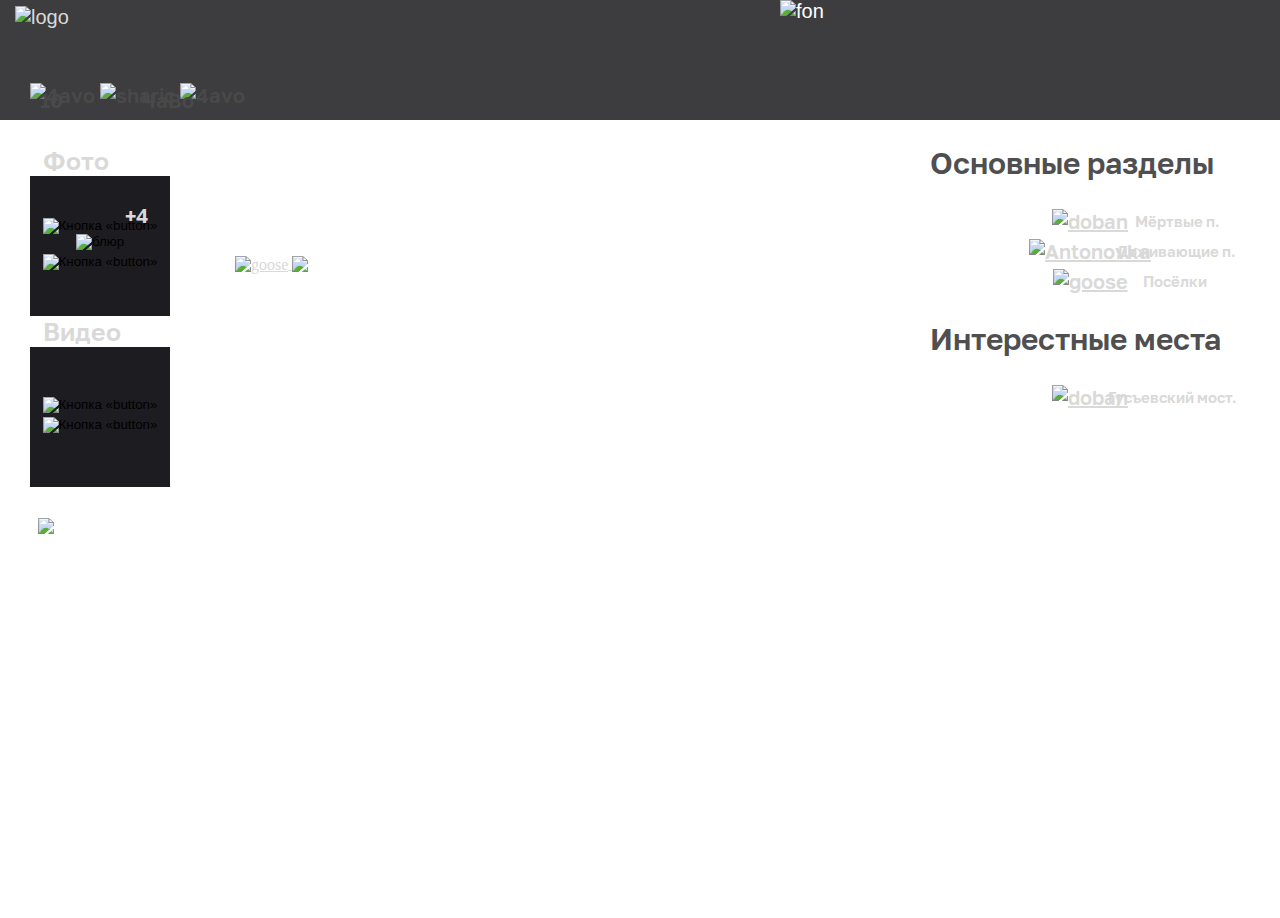
==== brigde.html @ bb1dabe0 "Update brigde.html" ====
<!DOCTYPE html>
<html>
<head>
<title>Ural | Fabr – Гусьевский мост</title>
 <meta name="google-site-verification" content="YGc2QwAuRkg0vBRF3TnVL3aPfsW6nTffqLocJYYByWQ" />
 <script data-ad-client="ca-pub-2658303976978345" async src="https://pagead2.googlesyndication.com/pagead/js/adsbygoogle.js"></script>
 <meta name="description" content="По дороге c Фабричного в Чекуново имеется поворот на право,
вы проедете примерно 1.5км и будите на "Гусевский мост" через реку Таборинскую. - UralFabr"> 
 <meta name="Keywords" content="goose,fabr,фабр,гусь,фабричное,Ural| Fabr, Ural,Fabr,  посёлок фабричное, фабрика, добанчино, антоновка, 
                                тура, Досуговый центр посёлок Фабричное,туринск, Туринский район,смычка ,Досуговый центр,
                                таборы,мост, ЦБЗ, Туринский техникум, фазана, Фабричное СОШ, МАОУ Фабричное СОШ,Водоисточник,Акварель, 
                                Таборинка, Жилина, Клещево, кляче, Чекуново, Школьная,Больничная, Табочинская, Победы, Сельсовет, Революции, 
                                Таборинская, рабочая, культурная , малково, болото малково, Монастырское,Свердловская, Свердловская область  "> 
  <script src="https://uralFabr.github.io/jquery-3.2.1.min.js"></script>
 <script src="https://uralFabr.github.io/jquery-1.9.1.min.js"></script>
 <script src="https://ajax.googleapis.com/ajax/libs/jquery/3.2.1/jquery.min.js"></script>
 <script src="https://ajax.googleapis.com/ajax/libs/jquery/2.2.0/jquery.min.js"></script>
 <script src="https://ajax.googleapis.com/ajax/libs/jquery/1.9.1/jquery.min.js"></script>
 <script src="https://uralfabr.github.io/jquery.magnific-popup.min.js"></script>
  <script src="https://uralfabr.github.io/galer.js/"></script>
  <link href="https://uralfabr.github.io/galer.js" rel="stylesheet">
  <link href="https://uralfabr.github.io/magnific-popup.css" rel="stylesheet">
 <!-- Yandex.Metrika counter -->
<script type="text/javascript" >
   (function(m,e,t,r,i,k,a){m[i]=m[i]||function(){(m[i].a=m[i].a||[]).push(arguments)};
   m[i].l=1*new Date();k=e.createElement(t),a=e.getElementsByTagName(t)[0],k.async=1,k.src=r,a.parentNode.insertBefore(k,a)})
   (window, document, "script", "https://mc.yandex.ru/metrika/tag.js", "ym");

   ym(70846939, "init", {
        clickmap:true,
        trackLinks:true,
        accurateTrackBounce:true,
        webvisor:true
   });
</script>
<noscript><div><img src="https://mc.yandex.ru/watch/70846939" style="position:absolute; left:-9999px;" alt="" /></div></noscript>
<!-- /Yandex.Metrika counter -->
<script src="UralFabr.github.io/jquery-3.2.1.min.js"></script>
<link rel="icon" href="https://uralfabr.github.io/favicon-32x32.png" type="image/png">
  <link rel="stylesheet" type="text/css" href="UralFabr.github.io/home.css"/> 
 <style type="text/css">
  body {
background: url(https://github.com/GooseFabr/GooseFabr.github.io/blob/main/img/fon.png?raw=true); 
 margin-top : 0px;
margin: 0;
 text-align: left;
 margin-top : 0px;
 color:#fff;
 font-size:20px;
}
@font-face {
  font-family: 'Golos Text_Bold.ttf';
  src: url('/font/Golos Text_Bold.ttf') format('truetype');
}
@font-face {
  font-family: 'Golos Text_DemiBold.ttf';
  src: url('/font/Golos Text_DemiBold.ttf') format('truetype');
}
   header {
 display: block; /* Для старых браузеров */
 height: 80px; /* Высота шапки */
 background: url(https://github.com/UralFabr/UralFabr.github.io/blob/main/img/up_panel.png?raw=true) no-repeat right bottom;
}
   header {
    display: block;
    background: #3d3d3f url(https://github.com/UralFabr/UralFabr.github.io/blob/main/img/up_panel.png?raw=true) repeat-x; 
                /* Градиент */
   }
   .header-bg {
    background: url() no-repeat center bottom; 
                /* Животные */
    height: 80px; /* Высота шапки */
    text-align: left  ; /* Выравнивание по центру */
   }
   .header-bg img {
     display: inline-block;
    position: relative; /* Относительное позиционирование */
    top: 0px; /* Сдвигаем картинку вниз */
   }
  header22 {
 display: block; /* Для старых браузеров */
 height: 40px; /* Высота шапки */
 background: url(https://github.com/UralFabr/UralFabr.github.io/blob/main/img/up1_panel.png?raw=true) no-repeat right bottom;
}
   header22 {
    display: block;
    background: #3d3d3f url(https://github.com/UralFabr/UralFabr.github.io/blob/main/img/up1_panel.png?raw=true) repeat-x; 
                /* Градиент */
   }
   .header-bg22 {
    background: url() no-repeat center bottom; 
                /* Животные */
    height: 40px; /* Высота шапки */
    text-align: left  ; /* Выравнивание по центру */
   }
   .header-bg img22 {
     display: inline-block;
    position: relative; /* Относительное позиционирование */
    top: 0px; /* Сдвигаем картинку вниз */
   }
 /* background-image: url(https://github.com/UralFabr/UralFabr.github.io/blob/main/img/up_panel.png?raw=true)*/
  .osn
   {
     font-family: 'Golos Text_Bold.ttf';
 position:  absolute; /* Абсолютное позиционирование */
top: 120px ; /* Расстояние от верхнего края */
 font-size:16px;
     width: 950px; /* Ширина */
     /* background: #000;  Цвет фона */
      padding-left:50px;
   padding-right: 150px; /* Поля */
     -moz-box-sizing: border-box; /* Для Firefox */
    -webkit-box-sizing: border-box; /* Для Safari и Chrome */
    box-sizing: border-box; /* Для IE и Opera */
     /*   border: 1px solid #fff; */
      display: inline-block; /*Строчно-блочный элемент */
   }
   .left1 
   {
     padding-top: 25px;
    font-size:25px;
     font-family: 'Golos Text_DemiBold.ttf';
     margin-left: 30px; /* Отступ справа */
      float: left;
top: 120px ; /* Расстояние от верхнего края */
padding-right: 20px;
  
     width: 150px; /* Ширина */
     /* background: #000;  Цвет фона */
   /*  padding: 10px; /* Поля */
     -moz-box-sizing: border-box; /* Для Firefox */
    -webkit-box-sizing: border-box; /* Для Safari и Chrome */
    box-sizing: border-box; /* Для IE и Opera */
    padding-right: 20px;
    /*    border: 1px solid #fff; */
        display: inline-block; /* Строчно-блочный элемент */
   }
   .polosa
   {
    
  background:  url(https://github.com/UralFabr/UralFabr.github.io/blob/main/img/polosauy.png?raw=true) no-repeat; 
     background-size: cover;
      float: left;
top: 120px ; /* Расстояние от верхнего края */
     width: 5px; /* Ширина */
    height:750px;
     /* background: #000;  Цвет фона */
   /*  padding: 10px; /* Поля */
     -moz-box-sizing: border-box; /* Для Firefox */
    -webkit-box-sizing: border-box; /* Для Safari и Chrome */
    box-sizing: border-box; /* Для IE и Opera */
    /*    border: 1px solid #fff; */
        display: inline-block; /* Строчно-блочный элемент */
   }
   .right1
   {
 font-family: 'Golos Text_DemiBold.ttf';
    margin-right: 30px; /* Отступ справа */
 float: right;
top: 120px ; /* Расстояние от верхнего края */

     width: 320px; /* Ширина */
     /* background: #000;  Цвет фона */
  /*  padding: 10px; /* Поля */
     -moz-box-sizing: border-box; /* Для Firefox */
    -webkit-box-sizing: border-box; /* Для Safari и Chrome */
    box-sizing: border-box; /* Для IE и Opera */
   /*     border: 1px solid #fff; */
      display: inline-block; /* Строчно-блочный элемент */
   }
 .container {
position: relative;
text-align: center;
color: white;
}
.bottom-right {
color : #d9d9d8;
font-size: 15px;
position: absolute;
bottom: 6px;
right: 14px;
}
.bottom-right1 {
color : #d9d9d8;
font-size: 15px;
position: absolute;
bottom: 6px;
right: 30px;
}
.bottom-right2 {
color : #d9d9d8;
font-size: 15px;
position: absolute;
bottom: 6px;
right: 43px;
}
   .bottom-rightm {
color : #d9d9d8;
font-size: 15px;
position: absolute;
bottom: 6px;
right: 13px;
}
   .top-left5 {
    font-family: 'Golos Text_DemiBold.ttf';
        font-size:20px;
    position: absolute;
    top: 203px;
    left: 125px;
       color:#d9d9d8;
}
   a {
    color: #d9d9d8; /* Цвет обычной ссылки */ 
   }
   a:visited {
    color: #d9d9d8; /* Цвет посещённой ссылки */
   } 
   a:hover {
    color: #fff; /* Цвет ссылки при наведении на нее курсора мыши */  
  }
   .container2 {
     margin-left: 30px; /* Отступ справа */
     font-family: 'Golos Text_DemiBold.ttf';
text-align: left;
color: #494949;
     display: inline-block; /* Строчно-блочный элемент */
       position:  absolute;
}
  .top-left {
        font-family: 'Golos Text_DemiBold.ttf';
   color: #494949;
    position: absolute;
    top: 88px;
    left: 142px;
}
   .top-left2 {
        font-family: 'Golos Text_DemiBold.ttf';
   color: #494949;
    position: absolute;
    top: 8px;
    left: 10px;
           display: inline-block; /* Строчно-блочный элемент */
           float: left;
}
 * {box-sizing: border-box;}
body {font-family: Verdana, sans-serif;}
.mySlides {display: none;}
img {vertical-align: middle;}

/* Slideshow container */
.slideshow-container {
  max-width: 150px;
     height:400px;  
  position: relative;
    margin-left: 8px;
}

.active {
  background-color: #717171;
}



@-webkit-keyframes fade {
  from {opacity: .4} 
  to {opacity: 1}
}

@keyframes fade {
  from {opacity: .4} 
  to {opacity: 1}
}
#open-popup 
{
 width: 140px;
height: 140px;
  background-color: #1d1c21;
   border: 2px solid #1d1c21; /* Параметры рамки */
  outline: none;
  } 
.white-popup {
  position: absolute;
  width: auto;
  max-width: 200px;
  margin: 20px auto;
   width: 100px;
  height: 100px;

}
.img1
{
  width: 100px;
  height: 100px;
}
  #open-popup2 
{
 width: 140px;
height: 140px;
  background-color: #1d1c21;
   border: 2px solid #1d1c21; /* Параметры рамки */
  outline: none;
  } 
.white-popup2 {
  position: absolute;
  width: auto;
  max-width: 200px;
  margin: 20px auto;
   width: 100px;
  height: 100px;

}
.img2
{
  width: 100px;
  height: 100px;
}
  .container3
     {
     font-family: 'Golos Text_DemiBold.ttf';
position: relative;
text-align: right;
color: #494949;
     }
  .col-lg-12
  {
  text-align: right;
margin-right:30px;
    top: 88px;
     display: inline-block;
  }
  .sear{
text-align:right;
float: right;
top: 80px ; /* Расстояние от верхнего края */
 margin-right: 30px; /* Отступ справа */
display: inline-block; /* Строчно-блочный элемент */

}
</style>
</head>
 <body  onload="startTime()">
   <script src="UralFabr.github.io/jquery-3.2.1.min.js"></script>
  <script src="UralFabr.github.io/jquery.magnific-popup.min.js "></script>
  <script src="UralFabr.github.io/galer.js"></script>
  <header>
   <div class="header-bg">
 <img src="https://github.com/UralFabr/UralFabr.github.io/blob/main/img/forest_fonural.png?raw=true" alt="fon"
    width="500" height="80" align="right"> 
    <a href="https://UralFabr.github.io/home.html">
      <img src="https://github.com/UralFabr/UralFabr.github.io/blob/main/img/logo2.png?raw=true" alt="logo"
    width="305" height="68"  vspace="6px"  hspace="15px"></a>
   </div>
  </header>
   <header22>
   <div class="header-bg22">
  
   <div class="container2">
            <font face="Golos Text_DemiBold.ttf"> 
      <img src="https://github.com/UralFabr/UralFabr.github.io/blob/main/img/panel_blyat_s_glazom.png?raw=true" alt="4avo" width="75" height="34" vspace="3px"  title="Примерно сейчас на сайте"> 
       <img src="https://github.com/UralFabr/UralFabr.github.io/blob/main/img/sharik_ebany.png?raw=true" alt="sharic" width="15" height="15" vspace="3px"> 
        <img src="https://github.com/UralFabr/UralFabr.github.io/blob/main/img/panel_blyat_bez_glaza.png?raw=true" alt="4avo" width="75" height="34" vspace="3px" > 
             
          <div class="top-left2"><div id="txt">
           </div></div>
             <script>
var o=w=d=0;
function startTime() {
if(!o || Math.random()>.5) o=10+Math.floor(Math.random()*10);
document.getElementById('txt').innerHTML=" "+o;
setTimeout('startTime()',7000);
}
</script>
             </font></div><font face="Golos Text_DemiBold.ttf">
     <a href="https://uralfabr.github.io/support.html">   <div class="top-left">ЧаВо</div></a>
    </div>
    
   
  </header22>
  <div class="left1"> 
     <font color="#d9d9d8" >&ensp;Фото</font>
  <button id="open-popup">
  <img src="https://raw.githubusercontent.com/UralFabr/UralFabr.github.io/main/19Lvi5XCI2w.jpg" alt="Кнопка «button»" width="70px" height="55px">
      <img src="https://github.com/UralFabr/UralFabr.github.io/blob/main/img/romka.png?raw=true" alt="блюр" width="50px" height="55px">
   <div class="top-left5">+4</div>
      <img src="https://github.com/GooseFabr/GooseFabr.github.io/blob/main/img/U62ybAJbehQ.jpg?raw=true" alt="Кнопка «button»" width="124px" height="55px" vspace="4px">
  </button>  
   <script>
         $('#open-popup').magnificPopup({
    items: [
      {
        src: 'https://raw.githubusercontent.com/UralFabr/UralFabr.github.io/main/19Lvi5XCI2w.jpg',
        title: ' '
      },
     {
        src: 'https://github.com/GooseFabr/GooseFabr.github.io/blob/main/img/U62ybAJbehQ.jpg?raw=true',
        title: ' '
      },
     {
        src: 'https://raw.githubusercontent.com/UralFabr/UralFabr.github.io/main/img/brigdeimg/fhoto1.jpg',
        title: ''
      },
     {
        src: 'https://raw.githubusercontent.com/UralFabr/UralFabr.github.io/main/img/brigdeimg/photo3.jpg',
        title: ' '
      },
     {
        src: 'https://raw.githubusercontent.com/UralFabr/UralFabr.github.io/main/img/brigdeimg/photo4.jpg',
        title: ''
      },
     
     
    ],
    gallery: {
      enabled: true
    },
    type: 'image' // this is a default type
});
</script>
     <font color="#d9d9d8" >&ensp;Видео</font>
   <button id="open-popup2">
  <img src="https://avatanplus.com/files/effects/original/583eb65914425158b4f84bfb.jpg" alt="Кнопка «button»" width="124px" height="60px">
      <img src="https://avatanplus.com/files/effects/original/583eb65914425158b4f84bfb.jpg" alt="Кнопка «button»" width="124px" height="60px" vspace="4px">
  </button> 
   <script>
         $('#open-popup2').magnificPopup({
    items: [
     {
        src: 'https://raw.githubusercontent.com/UralFabr/UralFabr.github.io/main/img/brigdeimg/novideo.png',
        title: 'Видео отсутствует'
      },
      {
        src: 'https://www.youtube.com/watch?v=dQw4w9WgXcQ',
        title: 'Видео отсутствует'
      },
 
    
    ],
    gallery: {
      enabled: true
    },
    type: 'image' // this is a default type
});
    </script>
   <br>
   <br>
   <script src="UralFabr.github.io/jquery-1.9.1.min.js"></script>
<script>
jQuery.ajax({
url: "UralFabr.github.io/rr1.html",
dataType: "html",
success: function(response) {
document.getElementById('slideshow-container').innerHTML = response;
}
});
</script>
   <div class="slideshow-container">

<div class="mySlides fade">
  <div class="numbertext"></div>

  <img src="https://github.com/UralFabr/UralFabr.github.io/blob/main/img/reklama_1.png?raw=true" style="width:100%" title="3 дня - 50р 6 - 80р 12 - 150р"> 

</div>

<div class="mySlides fade">
  <div class="numbertext"></div>

  <img src="https://github.com/UralFabr/UralFabr.github.io/blob/main/img/reklama_1.png?raw=true" style="width:100%" title="3 дня - 50р 6 - 80р 12 - 150р">

</div>

<div class="mySlides fade">
  <div class="numbertext"></div>

  <img src="https://github.com/UralFabr/UralFabr.github.io/blob/main/img/reklama_1.png?raw=true" style="width:100%" title="3 дня - 50р 6 - 80р 12 - 150р">
    
 <br>
 <div style="text-align:center">
  <span class="dot"></span> 
  <span class="dot"></span> 
  <span class="dot"></span> 
</div>
</div>

</div>
   <script>
var slideIndex = 0;
showSlides();

function showSlides() {
    var i;
    var slides = document.getElementsByClassName("mySlides");
    var dots = document.getElementsByClassName("dot");
    for (i = 0; i < slides.length; i++) {
       slides[i].style.display = "none";  
    }
    slideIndex++;
    if (slideIndex > slides.length) {slideIndex = 1}    
    for (i = 0; i < dots.length; i++) {
        dots[i].className = dots[i].className.replace(" active", "");
    }
    slides[slideIndex-1].style.display = "block";  
    dots[slideIndex-1].className += " active";
    setTimeout(showSlides, 10000 );
}
</script>
</div>
   </div>
  <div class="polosa">
   </div>
  <div class="osn">
   
  <p><h1>Гусевский мост</h1></p>
  <font face="Verdana"> 
    <p>По дороге c Фабричного в Чекуново имеется поворот на право,
вы проедете примерно 1.5км и будите на "Гусевский мост" через реку Таборинскую.
<div class="photo" data-title="Мост гусь">
<a href="https://www.google.ru/maps/@58.0915835,63.7167579,493m/data=!3m1!1e3">
<img src="https://github.com/GooseFabr/GooseFabr.github.io/blob/main/img/U62ybAJbehQ.jpg?raw=true" alt="goose"
width="250" height="80" > </a>
 <img src="https://raw.githubusercontent.com/UralFabr/UralFabr.github.io/main/19Lvi5XCI2w.jpg" alt="goose"
width="250" height="80" >
  </font>
      </div> 
     </div>
  <div class="right1">
      <p><font color="#4f4f51"><h2>Основные разделы</h2></font></p>
      <div>
        <div class="container">
            <font face="Golos Text_DemiBold.ttf"> 
      <a href="#">
      <img src="https://raw.githubusercontent.com/UralFabr/UralFabr.github.io/main/img/r_1.png" alt="doban"
          width="320" height="100"  vspace="3px"> </a>
       <div class="bottom-right1">Мёртвые п.</div>
             </font>
      </div>
     <div>
       <div class="container">
           <font face="Golos Text_DemiBold.ttf"> 
      <a href="#">
      <img src="https://raw.githubusercontent.com/UralFabr/UralFabr.github.io/main/img/r_2.png" alt="Antonovka"
          width="320" height="100"  vspace="3px"> </a>
         <div class="bottom-right">Доживающие п.</div>
            </font>
      </div>
     <div>
      <div class="container">
          <font face="Golos Text_DemiBold.ttf"> 
      <a href="https://uralFabr.github.io/poselki.html">
      <img src="https://raw.githubusercontent.com/UralFabr/UralFabr.github.io/main/img/r_3.png" alt="goose"
          width="320" height="100" vspace="3px" > </a>
        <div class="bottom-right2">Посёлки</div>
           </font>
      </div>
    <p><font color="#4f4f51"><h2>Интерестные места</h2></font></p>  
       <div class="container">
            <font face="Golos Text_DemiBold.ttf"> 
      <a href="https://uralfabr.github.io/brigde.html">
      <img src="https://raw.githubusercontent.com/UralFabr/UralFabr.github.io/main/r_4.png" alt="doban" width="320" height="100" vspace="3px"> </a>
       <div class="bottom-rightm">Гусъевский мост.</div>
             </font>
      </div> 
</body>
</html>
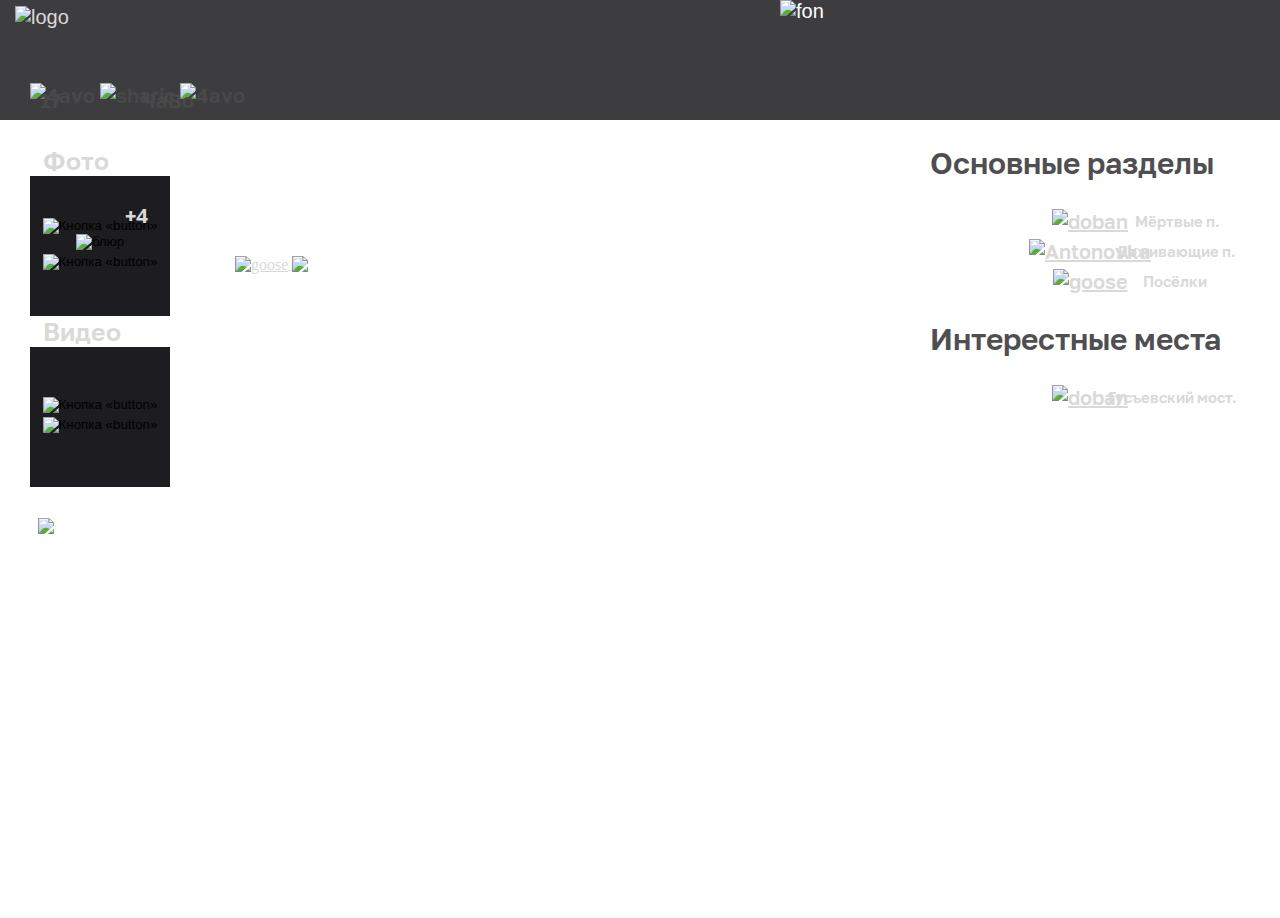
==== commit cb1c8217: "Update brigde.html" ====
--- a/brigde.html
+++ b/brigde.html
@@ -382,7 +382,7 @@
   <img src="https://raw.githubusercontent.com/UralFabr/UralFabr.github.io/main/19Lvi5XCI2w.jpg" alt="Кнопка «button»" width="70px" height="55px">
       <img src="https://github.com/UralFabr/UralFabr.github.io/blob/main/img/romka.png?raw=true" alt="блюр" width="50px" height="55px">
    <div class="top-left5">+4</div>
-      <img src="https://github.com/GooseFabr/GooseFabr.github.io/blob/main/img/U62ybAJbehQ.jpg?raw=true" alt="Кнопка «button»" width="124px" height="55px" vspace="4px">
+      <img src="https://raw.githubusercontent.com/UralFabr/UralFabr.github.io/main/img/brigdeimg/fhoto1.jpg" alt="Кнопка «button»" width="124px" height="55px" vspace="4px">
   </button>  
    <script>
          $('#open-popup').magnificPopup({
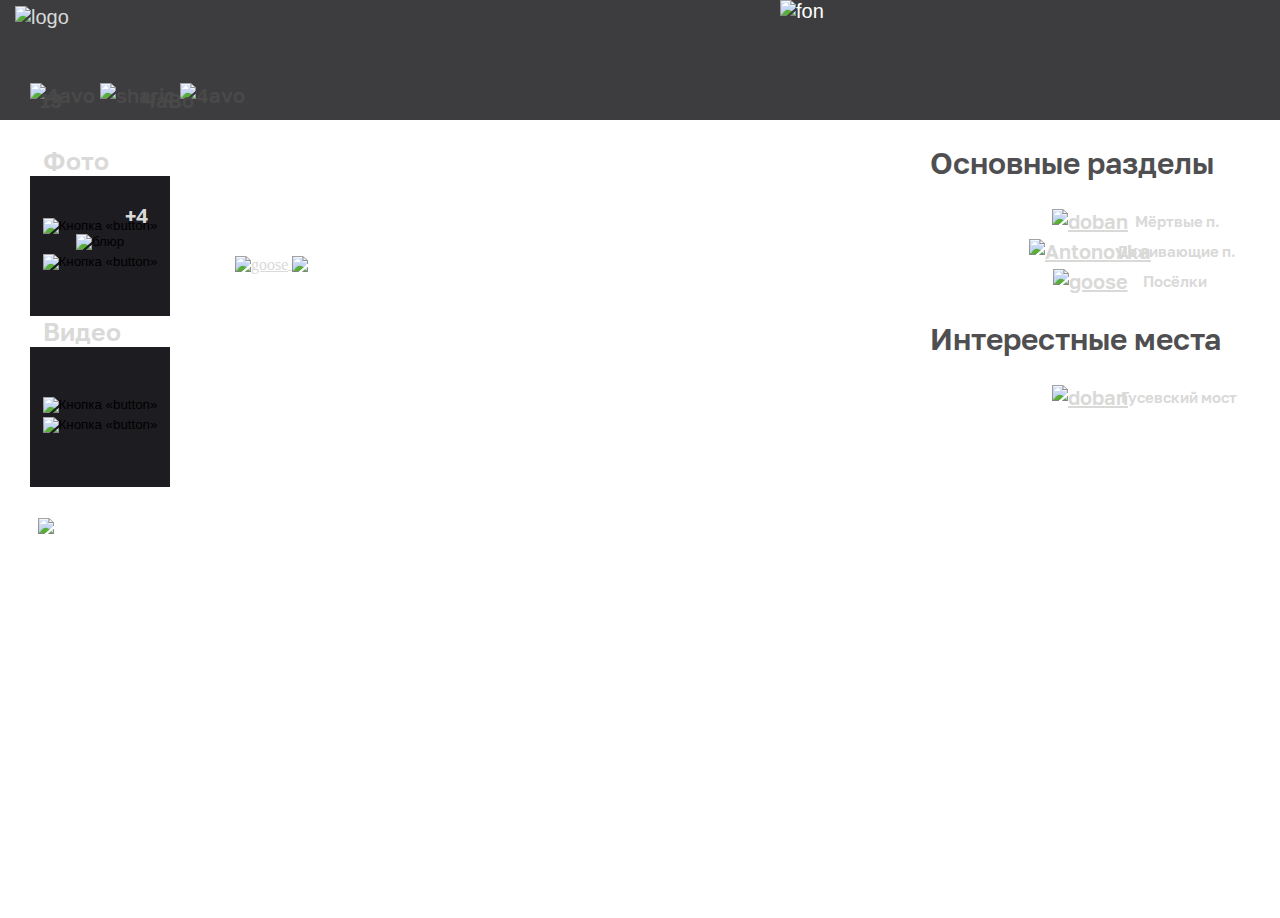
==== commit 69683d7a: "Update brigde.html" ====
--- a/brigde.html
+++ b/brigde.html
@@ -1,11 +1,11 @@
 <!DOCTYPE html>
 <html>
 <head>
-<title>Ural | Fabr – Гусьевский мост</title>
+<title>Ural | Fabr – Гусевский мост</title>
  <meta name="google-site-verification" content="YGc2QwAuRkg0vBRF3TnVL3aPfsW6nTffqLocJYYByWQ" />
  <script data-ad-client="ca-pub-2658303976978345" async src="https://pagead2.googlesyndication.com/pagead/js/adsbygoogle.js"></script>
  <meta name="description" content="По дороге c Фабричного в Чекуново имеется поворот на право,
-вы проедете примерно 1.5км и будите на "Гусевский мост" через реку Таборинскую. - UralFabr"> 
+вы проедете примерно 1.5км и будите на Гусевский мост через реку Таборинскую. - UralFabr"> 
  <meta name="Keywords" content="goose,fabr,фабр,гусь,фабричное,Ural| Fabr, Ural,Fabr,  посёлок фабричное, фабрика, добанчино, антоновка, 
                                 тура, Досуговый центр посёлок Фабричное,туринск, Туринский район,смычка ,Досуговый центр,
                                 таборы,мост, ЦБЗ, Туринский техникум, фазана, Фабричное СОШ, МАОУ Фабричное СОШ,Водоисточник,Акварель, 
@@ -557,7 +557,7 @@
             <font face="Golos Text_DemiBold.ttf"> 
       <a href="https://uralfabr.github.io/brigde.html">
       <img src="https://raw.githubusercontent.com/UralFabr/UralFabr.github.io/main/r_4.png" alt="doban" width="320" height="100" vspace="3px"> </a>
-       <div class="bottom-rightm">Гусъевский мост.</div>
+       <div class="bottom-rightm">Гусевский мост</div>
              </font>
       </div> 
 </body>
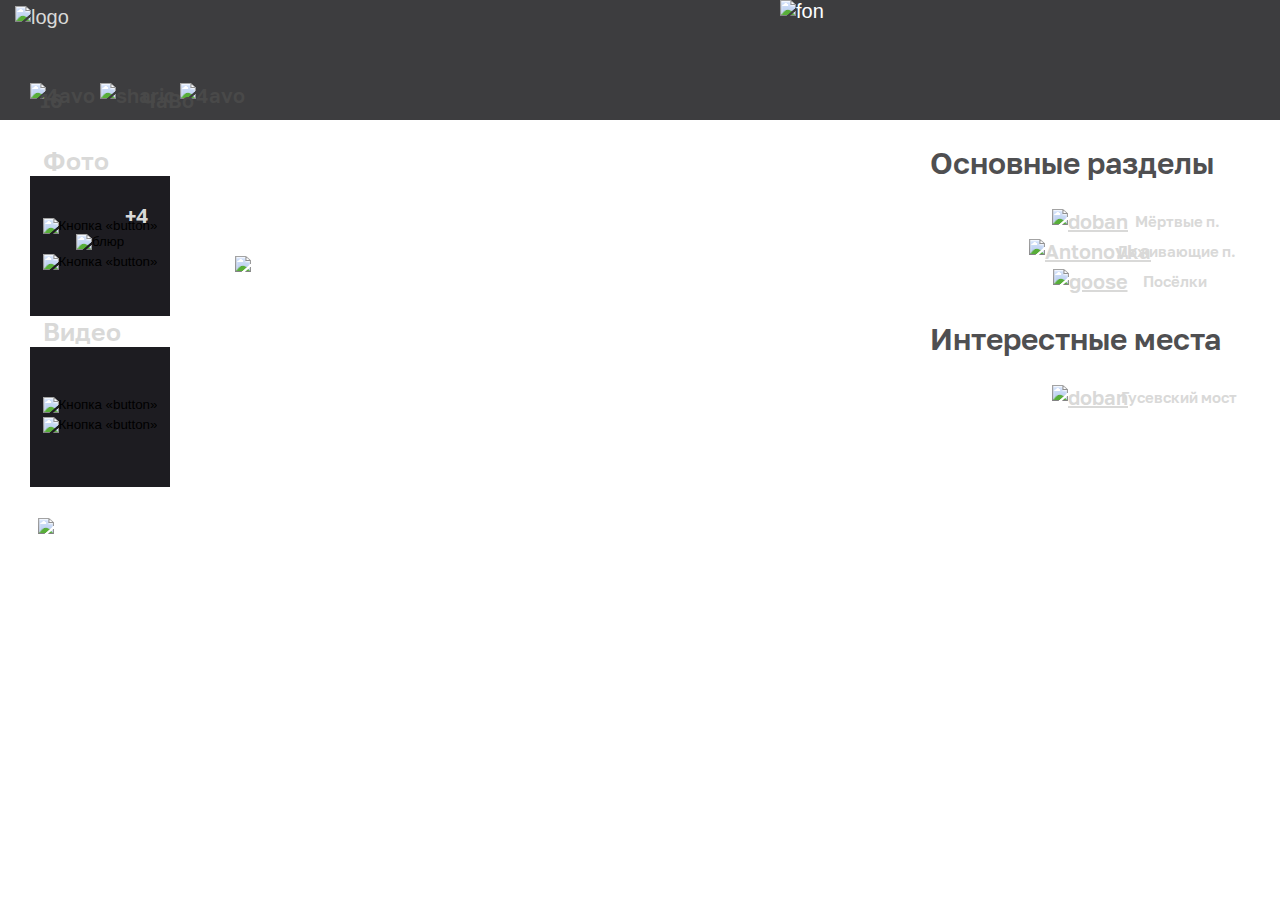
==== commit 859d5a10: "Update brigde.html" ====
--- a/brigde.html
+++ b/brigde.html
@@ -515,10 +515,7 @@
     <p>По дороге c Фабричного в Чекуново имеется поворот на право,
 вы проедете примерно 1.5км и будите на "Гусевский мост" через реку Таборинскую.
 <div class="photo" data-title="Мост гусь">
-<a href="https://www.google.ru/maps/@58.0915835,63.7167579,493m/data=!3m1!1e3">
-<img src="https://github.com/GooseFabr/GooseFabr.github.io/blob/main/img/U62ybAJbehQ.jpg?raw=true" alt="goose"
-width="250" height="80" > </a>
- <img src="https://raw.githubusercontent.com/UralFabr/UralFabr.github.io/main/19Lvi5XCI2w.jpg" alt="goose"
+<img src="https://github.com/UralFabr/UralFabr.github.io/blob/main/img/brigdeimg/goosemost.png?raw=true" alt="goose"
 width="250" height="80" >
   </font>
       </div> 
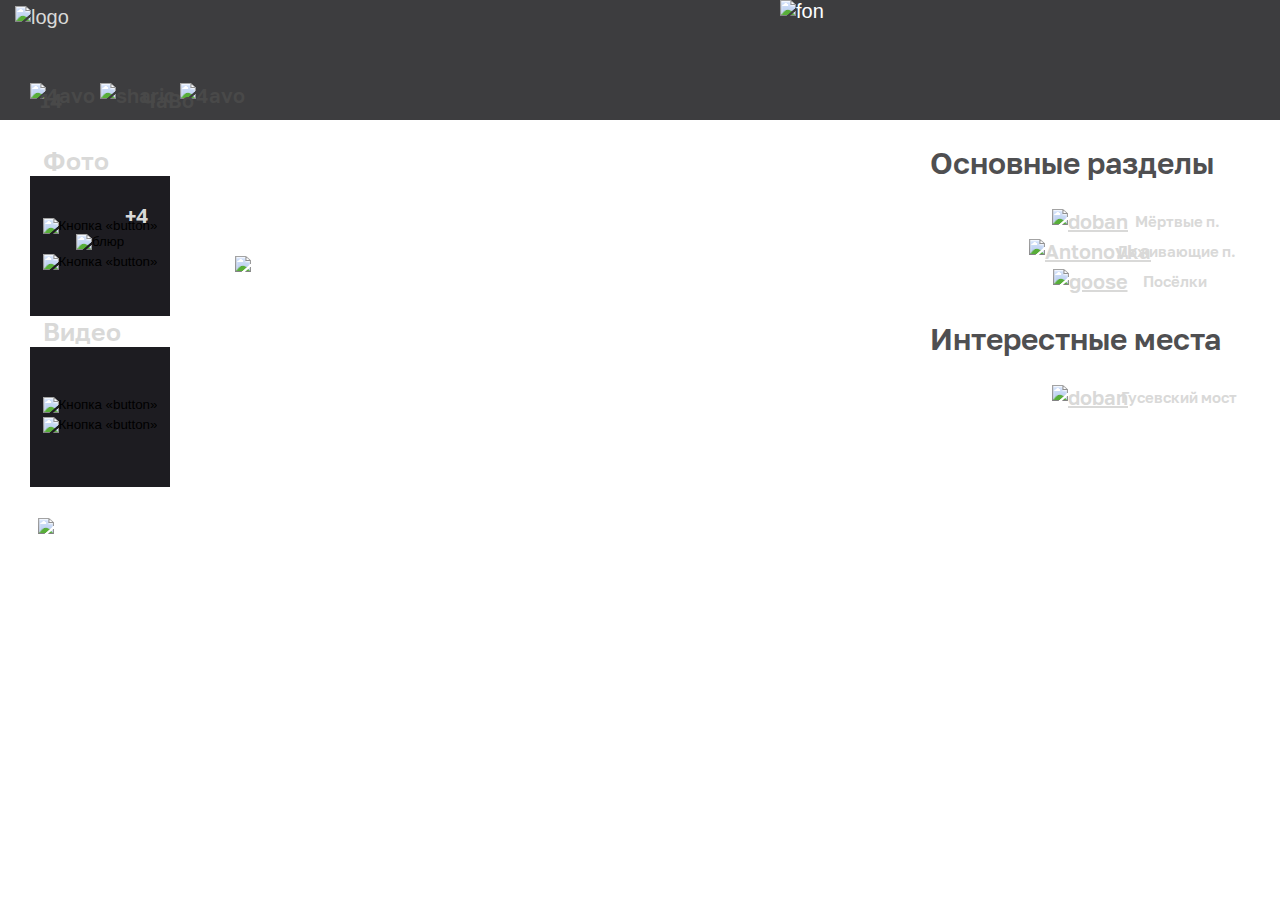
==== commit fa29d1db: "Update brigde.html" ====
--- a/brigde.html
+++ b/brigde.html
@@ -516,7 +516,7 @@
 вы проедете примерно 1.5км и будите на "Гусевский мост" через реку Таборинскую.
 <div class="photo" data-title="Мост гусь">
 <img src="https://github.com/UralFabr/UralFabr.github.io/blob/main/img/brigdeimg/goosemost.png?raw=true" alt="goose"
-width="250" height="80" >
+width="700" height="450" >
   </font>
       </div> 
      </div>
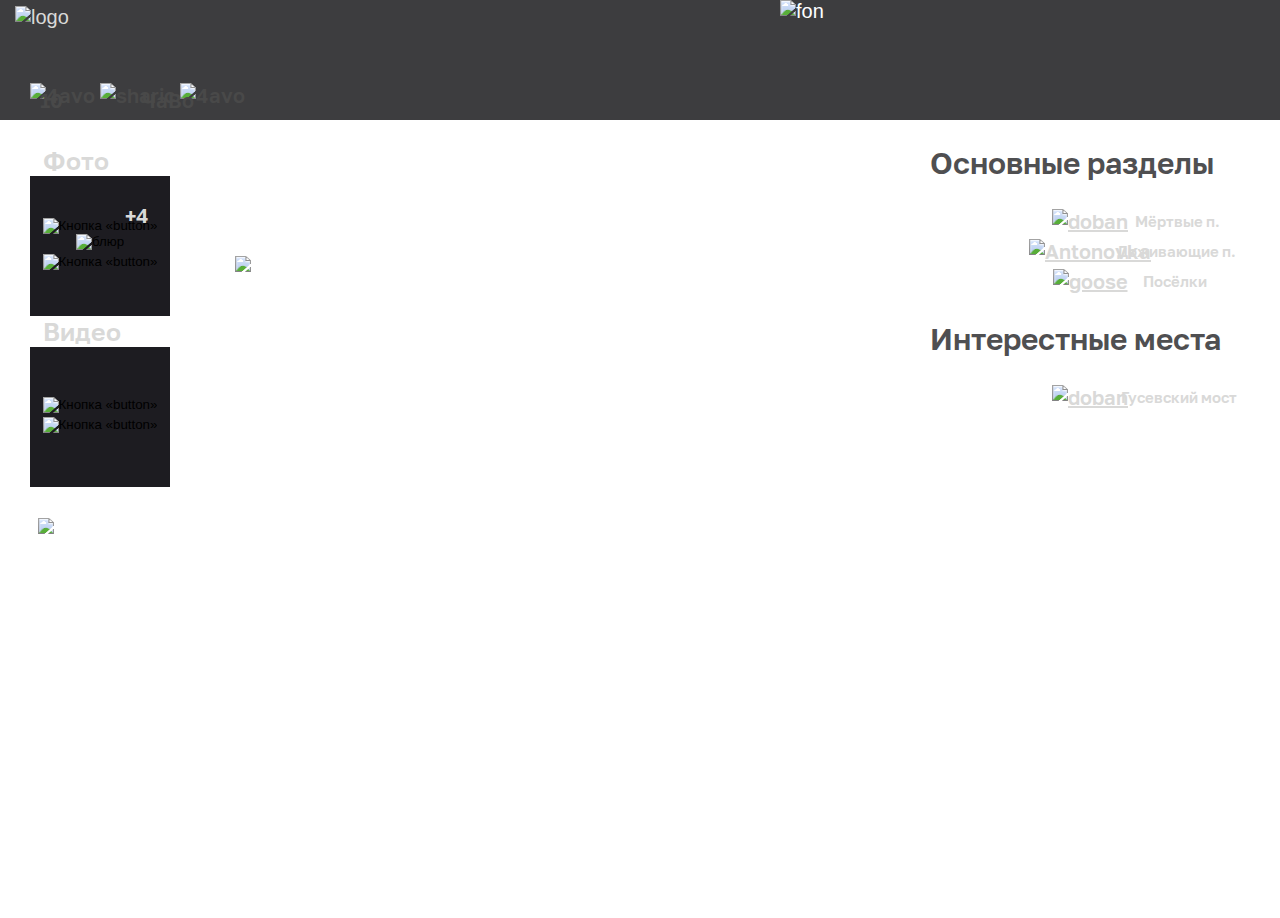
==== commit d9ab1456: "Update brigde.html" ====
--- a/brigde.html
+++ b/brigde.html
@@ -512,8 +512,8 @@
    
   <p><h1>Гусевский мост</h1></p>
   <font face="Verdana"> 
-    <p>По дороге c Фабричного в Чекуново имеется поворот на право,
-вы проедете примерно 1.5км и будите на "Гусевский мост" через реку Таборинскую.
+    <p>По дороге Фабричное-Чекуново имеется поворот, на убитую асфальтированную дорогу, где спустя 1.5км 
+     будет находится "Гусевский" мост, проходящий над р.Таборинка.
 <div class="photo" data-title="Мост гусь">
 <img src="https://github.com/UralFabr/UralFabr.github.io/blob/main/img/brigdeimg/goosemost.png?raw=true" alt="goose"
 width="700" height="450" >
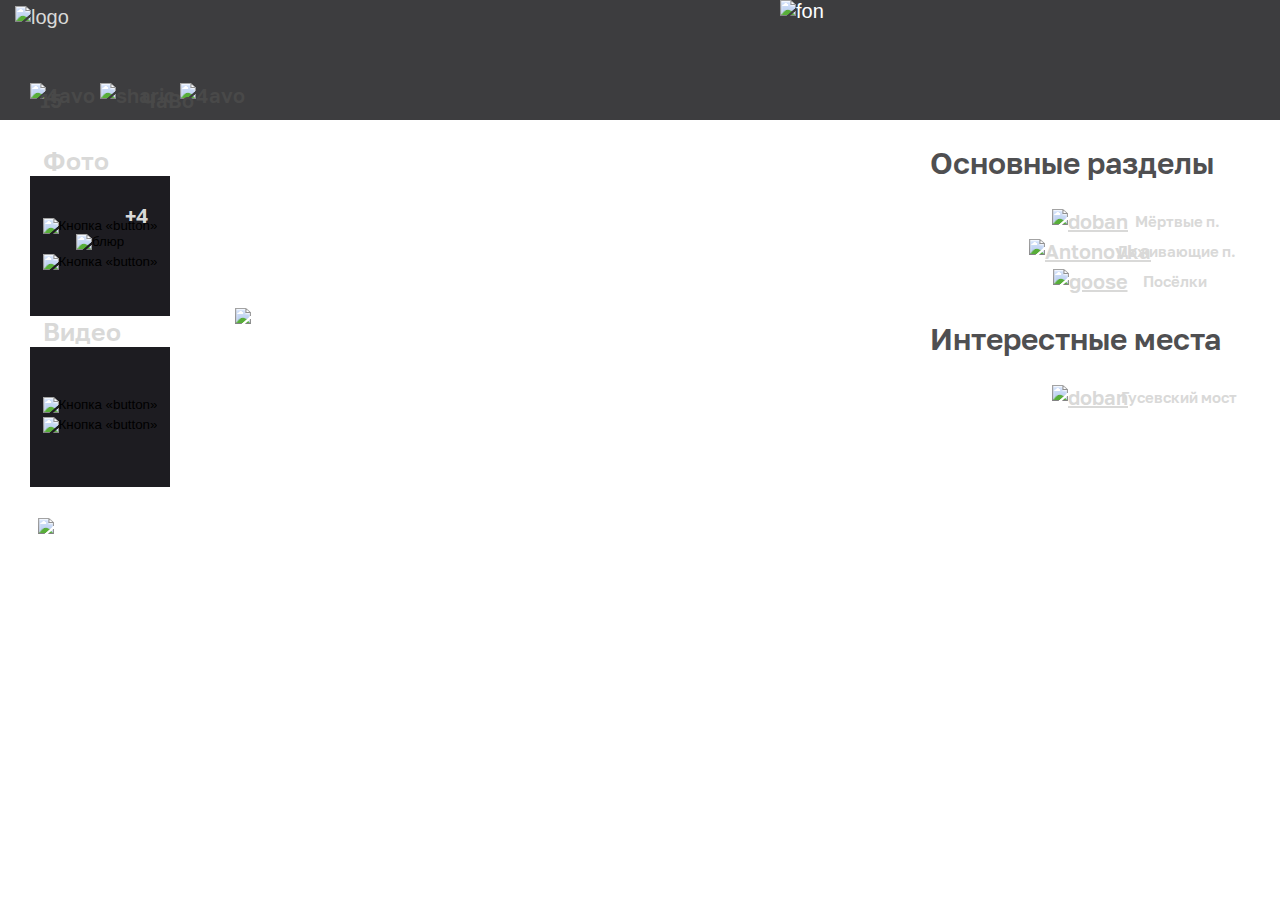
==== commit bb5dc695: "Update brigde.html" ====
--- a/brigde.html
+++ b/brigde.html
@@ -514,6 +514,8 @@
   <font face="Verdana"> 
     <p>По дороге Фабричное-Чекуново имеется поворот, на убитую асфальтированную дорогу, где спустя 1.5км 
      будет находится "Гусевский" мост, проходящий над р.Таборинка.
+     <p>Двигаясь дальше вы попадёте на бездорожье протяженностью ~300м и вскоре на более ровную грунтовую
+      дорогу посреди поле иван-чая с большим количеством разветвлений.
 <div class="photo" data-title="Мост гусь">
 <img src="https://github.com/UralFabr/UralFabr.github.io/blob/main/img/brigdeimg/goosemost.png?raw=true" alt="goose"
 width="700" height="450" >
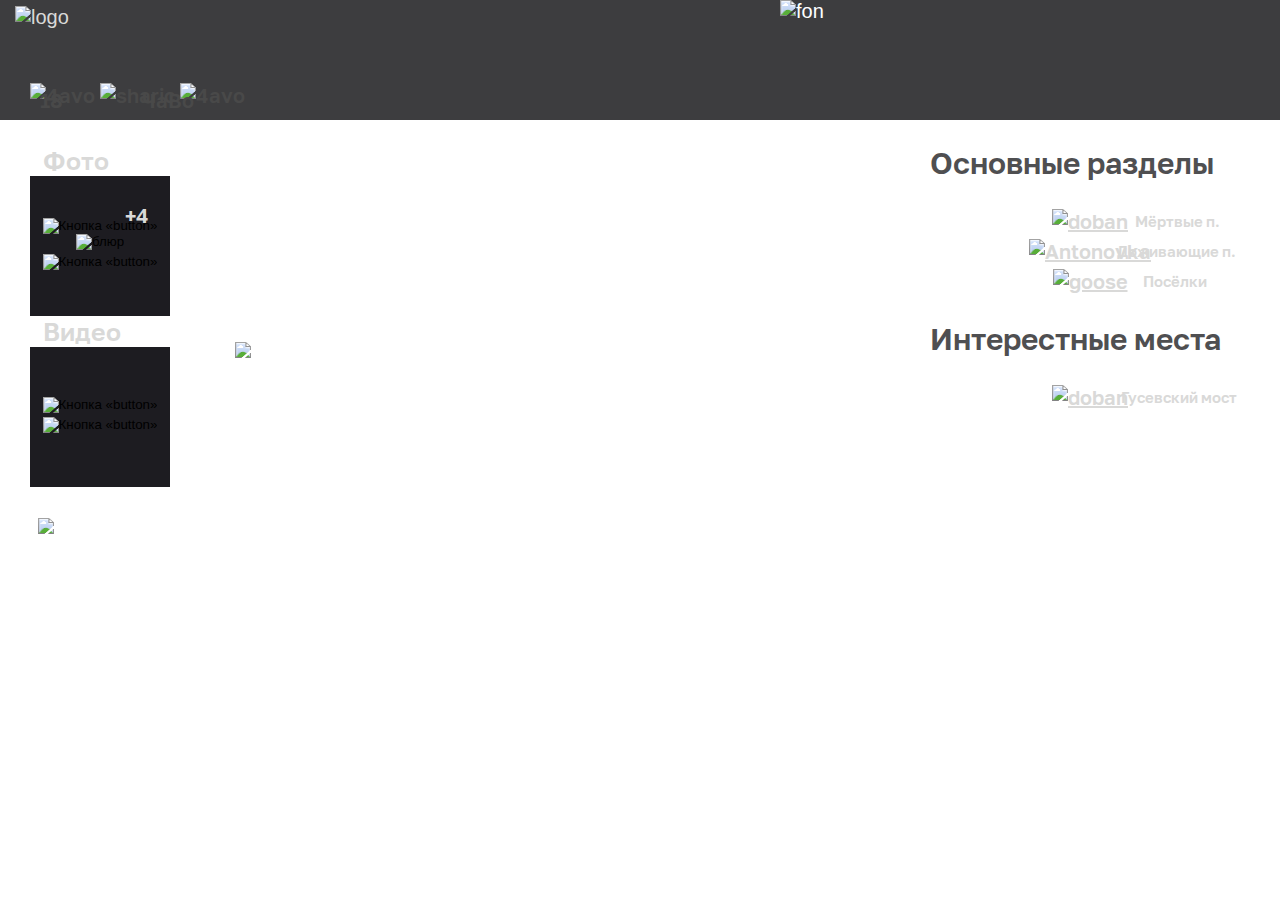
==== commit f36fc231: "Update brigde.html" ====
--- a/brigde.html
+++ b/brigde.html
@@ -514,6 +514,7 @@
   <font face="Verdana"> 
     <p>По дороге Фабричное-Чекуново имеется поворот, на убитую асфальтированную дорогу, где спустя 1.5км 
      будет находится "Гусевский" мост, проходящий над р.Таборинка.
+     <p>UPD: На убитую дорогу можно попасть также по линии, через лес. Смотрите рисунок.
      <p>Двигаясь дальше вы попадёте на бездорожье протяженностью ~300м и вскоре на более ровную грунтовую
       дорогу посреди поле иван-чая с большим количеством разветвлений.
 <div class="photo" data-title="Мост гусь">
